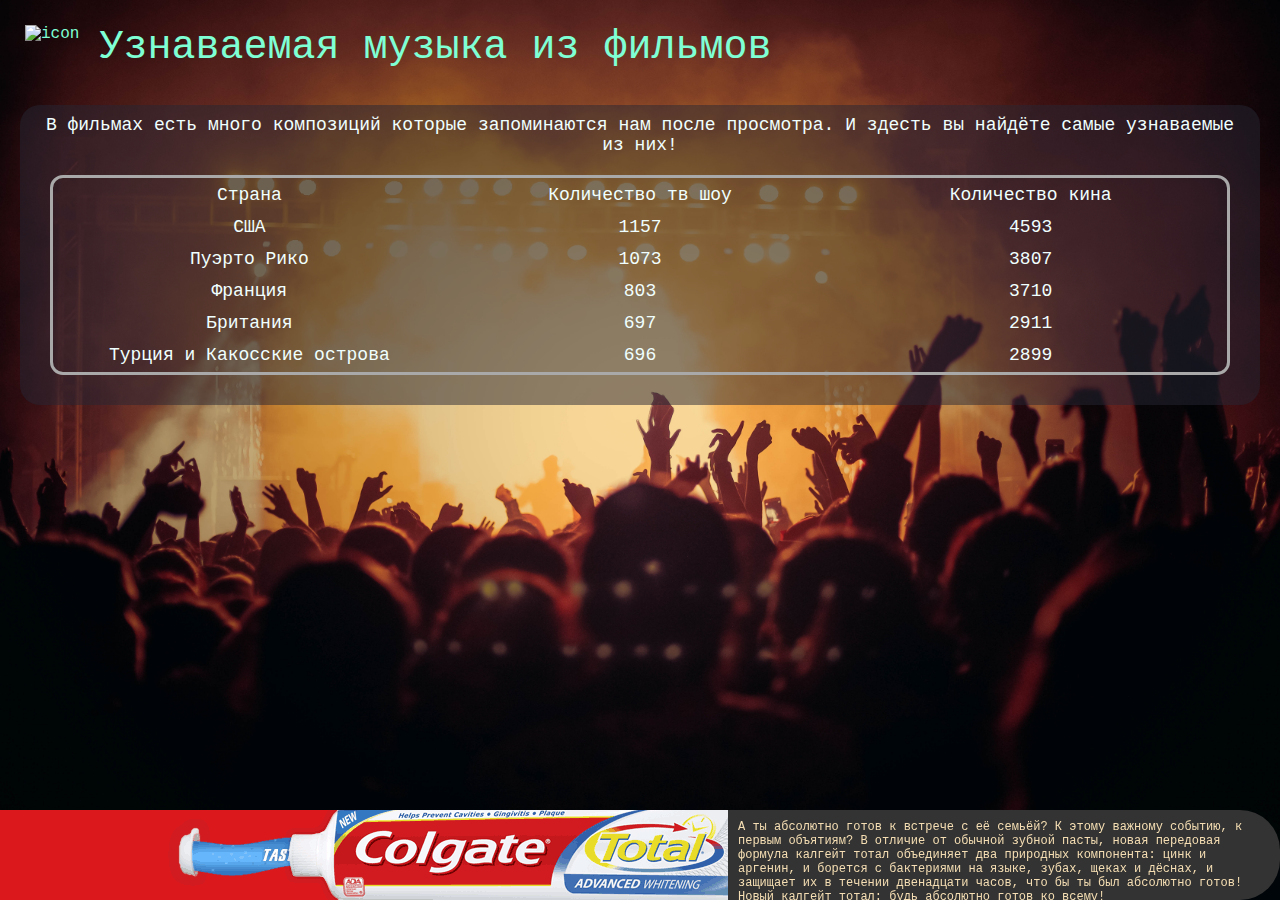
==== index.html @ b153487d "Create index.html" ====
<!doctype html>
<html lang="ru">
    <head>
	    <meta charset="utf-8">
	    <title>Фильмы из музыки</title>
        <link rel="icon" href="KostyasFavicon.png" sizes="64x64">
        <link rel="stylesheet" href="KostyasStyles.css">
    </head>
    <body>
        <a href="MusicInFilms2.html">
            <div class="topbar">
                <div>
                    <img src="https://static.thenounproject.com/png/1219644-200.png" alt="icon" width="100px" height="100px">
                </div>
                <div>
                    <div class="title">
                        Узнаваемая музыка из фильмов
                    
                    </div>
                    
                    

                </div>
            </div>
        </a>
        
        <div class="block2">
            В фильмах есть много композиций которые запоминаются нам после просмотра. И здесть вы найдёте самые узнаваемые из них!
        
            <div style="margin: 20px;">
                <table>
                    <tr>
                      <td>Страна</td>
                      <td>Количество тв шоу</td>
                      <td>Количество кина</td>
                    </tr>
                    <tr>
                      <td>США</td>
                      <td>1157</td>
                      <td>4593</td>
                    </tr>
                    <tr>
                      <td>Пуэрто Рико</td>
                      <td>1073</td>
                      <td>3807</td>
                    </tr>
                    <tr>
                      <td>Франция</td>
                      <td>803</td>
                      <td>3710</td>
                    </tr>
                    <tr>
                      <td>Британия</td>
                      <td>697</td>
                      <td>2911</td>
                    </tr>
                    <tr>
                        <td>Турция и Какосские острова</td>
                        <td>696</td>
                        <td>2899</td>
                      </tr>
                  </table>
            </div>
        
        </div>

        

        <a href="https://youtu.be/btbv9aI62d0">
            <div class="advertisnment">
                <img src="ads1.gif" alt="тасте за пасте">
                <div>
                А ты абсолютно готов к встрече с её семьёй? К этому важному событию, к первым объятиям? В отличие от обычной зубной пасты, новая передовая формула калгейт тотал объединяет два природных компонента: цинк и аргенин, и борется с бактериями на языке, зубах, щеках и дёснах, и защищает их в течении двенадцати часов, что бы ты был абсолютно готов! Новый калгейт тотал: будь абсолютно готов ко всему!
                </div>
            </div>
        </a>
        
    </body>
</html>
---- KostyasStyles.css ----
body
{
    color: azure;
    background-image: url("Croud.jpg");
    background-repeat: no-repeat;
    background-size: 100%;
    background-color: #000509;
    font-family: 'Courier New', monospace;
    margin: 0px;
    
}


.topbar
{
    display: flex;
    margin: 25px;
}
.topbar div
{
    margin-right: 20px;
}
.title
{
    
    font-size: 40px;
    margin-bottom: 10px;
}


.block
{
    background-color: rgba(15%, 15%, 19%, 60%);
    padding: 5px;
    border-radius: 20px;
    margin: 20px;
}
.block > div
{
    margin: 20px;
}

.block1
{
    background-color: rgba(15%, 15%, 20%, 50%);
    padding: 10px;
    border-radius: 20px;
    margin: 0px 40px;
    font-size: large;
    text-align: center;
    width: 25%;
}

.block2
{
    background-color: rgba(15%, 15%, 20%, 50%);
    padding: 10px;
    border-radius: 20px;
    margin: 20px;
    font-size: large;
    text-align: center;
}

.table1 > div
{
    margin: 30px 0px;
}

table
{
    background-color: calc(10%, 10%, 15%);
    table-layout: fixed;
    width: 100%;
    border-radius: 13px;
    border: 3px solid darkgrey;
}
th, td
{
    padding: 5px;
}

a
{
    text-decoration: none;
    color: aquamarine;
}




.advertisnment
{
    font-size: 12px;
    display: flex;
    position: fixed;
    bottom: 0px;
    left: 0px;
    width: 100%;
    max-height: 90px;
    background-color: #333;
    color: wheat;
    border-radius: 40px;
}
.advertisnment > div
{
    margin: 10px 10px 0px 10px;
}



.bottombar
{
    border-radius: 40% 40% 0% 0%;
    margin-top: 50px;
    color: white;
    background-color: black;
}
.bottombar > div:first-child
{
    border-radius: 39%;
    border-width: 7px 0px 0px 0px;
    border-color: rgb(5%, 5%, 20%);
    padding-top: 20px;
}
.bottombar > div
{
    padding: 10px 5px;
    padding-bottom: 15px;
    
    text-align: center;
    
    border-style: solid;
    border-width: 2px 0px 0px 0px;
    border-color: rgb(5%, 5%, 25%);
}



/*
@@#=========D
*/
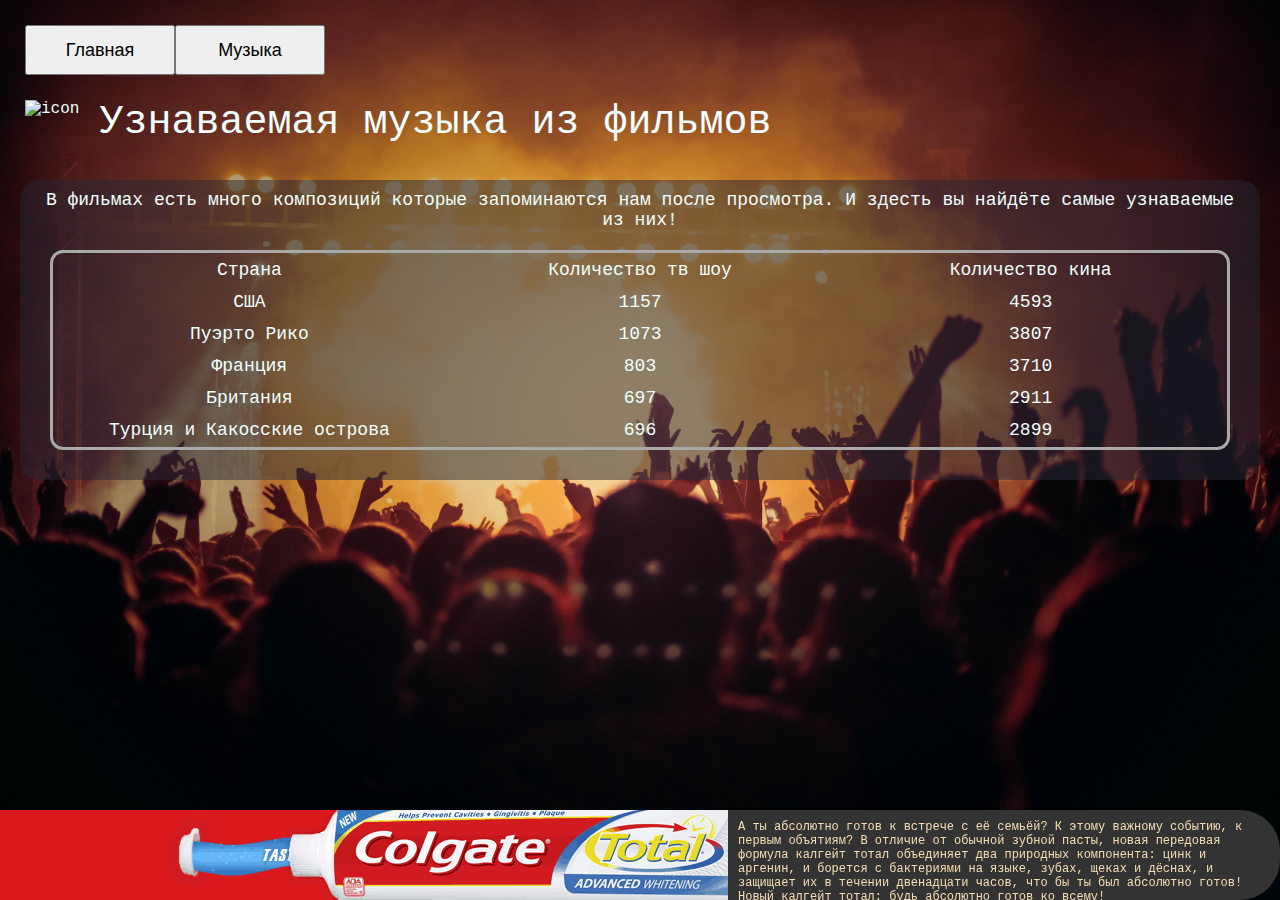
==== commit e34c42f4: "Update index.html" ====
--- a/index.html
+++ b/index.html
@@ -8,6 +8,10 @@
     </head>
     <body>
         <a href="MusicInFilms2.html">
+		        <div class="topbar">
+            <a href="http://project6801422.tilda.ws"><button style="height:50px; width:150px; font-size:18px;">Главная</button></a>
+            <a href="http://project6801422.tilda.ws/123123"><button style="height:50px; width:150px; font-size:18px;">Музыка</button></a>
+        </div>
             <div class="topbar">
                 <div>
                     <img src="https://static.thenounproject.com/png/1219644-200.png" alt="icon" width="100px" height="100px">
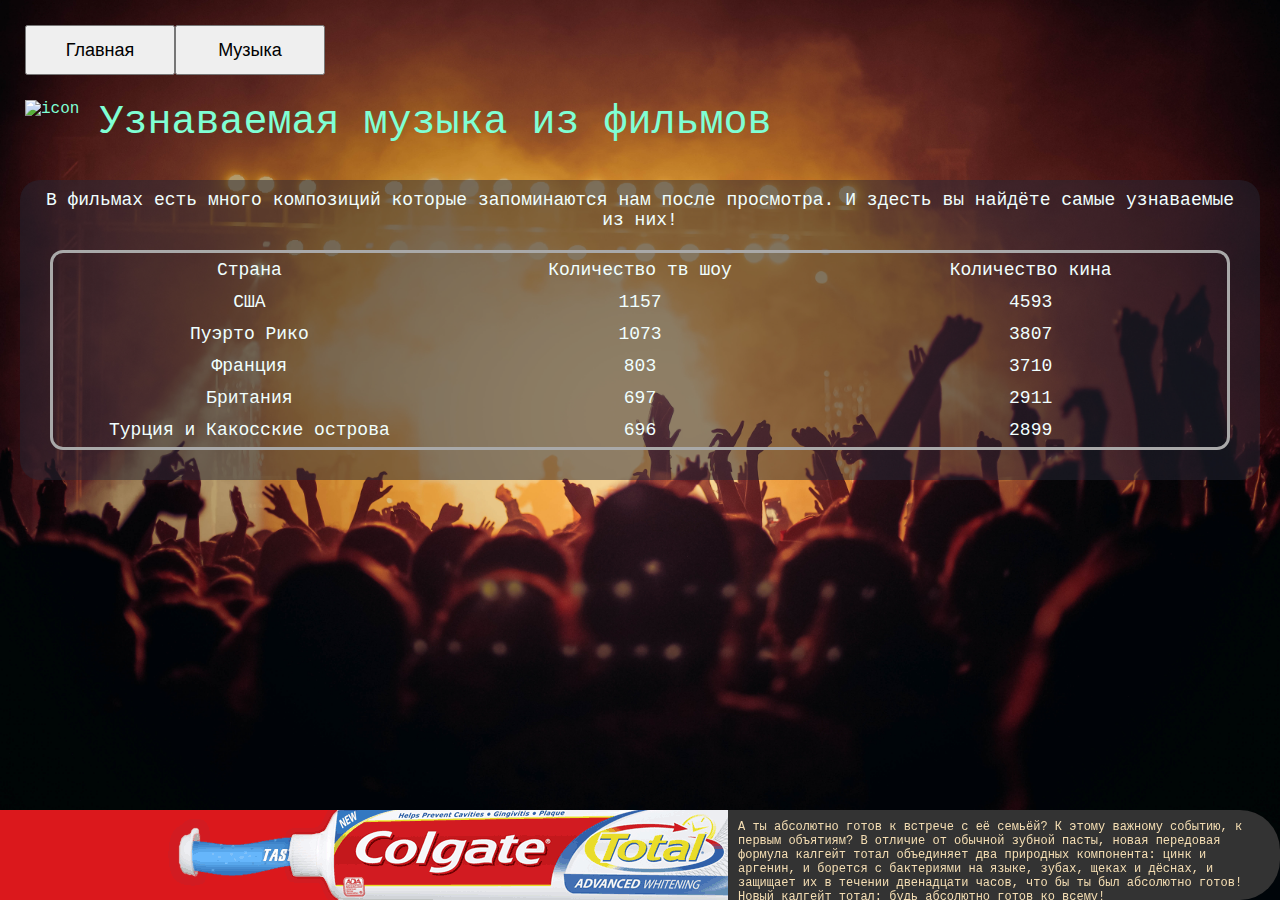
==== commit bdc74d44: "Update index.html" ====
--- a/index.html
+++ b/index.html
@@ -7,11 +7,12 @@
         <link rel="stylesheet" href="KostyasStyles.css">
     </head>
     <body>
-        <a href="MusicInFilms2.html">
-		        <div class="topbar">
+	    <div class="topbar">
             <a href="http://project6801422.tilda.ws"><button style="height:50px; width:150px; font-size:18px;">Главная</button></a>
             <a href="http://project6801422.tilda.ws/123123"><button style="height:50px; width:150px; font-size:18px;">Музыка</button></a>
         </div>
+        <a href="MusicInFilms2.html">
+		        
             <div class="topbar">
                 <div>
                     <img src="https://static.thenounproject.com/png/1219644-200.png" alt="icon" width="100px" height="100px">
